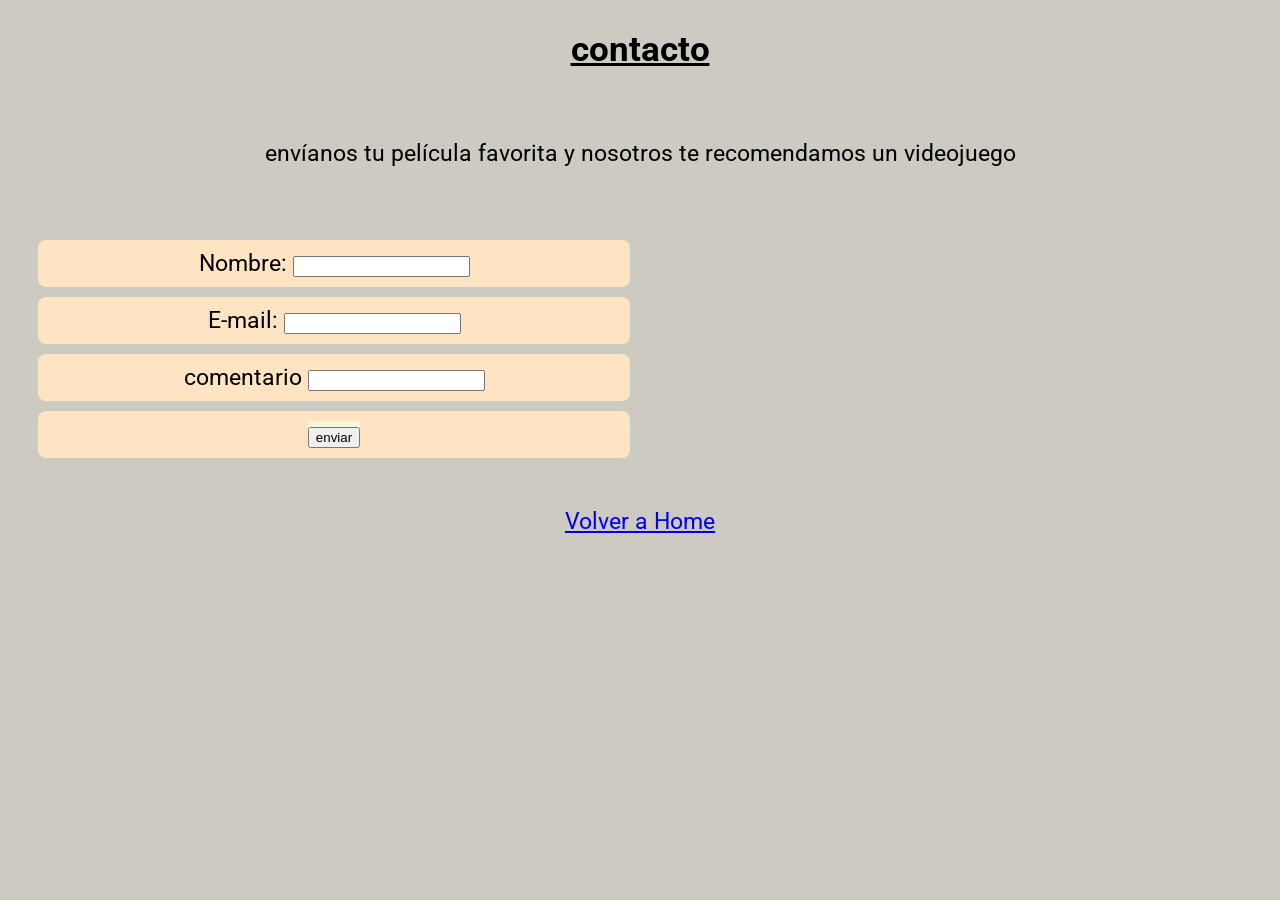
==== Pages/contact.html @ 78ec9cab "inicio de proyecto" ====
<!DOCTYPE html>
<html lang="en">
  <head>
    <meta charset="UTF-8" />
    <meta name="viewport" content="width=device-width, initial-scale=1.0" />
    <link rel="stylesheet" href="../style.css" />
    <title>Document</title>
  </head>

  <!-- agregar datos para que lleguen emails
 nombre, email, fecha de nacimiento, button, etc -->

  <body>
    <header>
      <h2>contacto</h2>
    </header>
    <main>
      <section>
        <p>
          envíanos tu película favorita y nosotros te recomendamos un videojuego
        </p>
        <!-- nombre, mail, caja comentario  -->
      </section>
      <section>
        <article>
          <div>
            <form>
              <label>Nombre:</label>
              <input />
            </form>
          </div>
        </article>
        <article>
          <div>
            <form>
              <label>E-mail:</label>
              <input />
            </form>
          </div>
        </article>
        <article>
          <div>
            <form>
              <label>comentario</label>
              <input />
            </form>
          </div>
        </article>
        <article>
          <div>
            <span> <button>enviar</button></span>
          </div>
        </article>
      </section>

      <section><a href="../index.html">Volver a Home</a></section>
    </main>
    <footer></footer>
  </body>
</html>
---- style.css ----
/**/

/* escribir los datos de las peliculas y juegos
ejemplo genero, pais, director, desarrolador, año de lanzamiento, protagonistas etc */

/* tratar de hacer links de las screenshots a una nueva pestaña con la screenshot mas grande */

/* tratar de insertar trailer de youtube */

/* insertar las id divs class etc */

/* terminar de hacer el wireframe con algun programa 
https://miro.com/es/wireframe/

https://www.capterra.es/blog/475/herramientas-wireframe-gratuitas-y-codigo-abierto
*/

@import url("https://fonts.googleapis.com/css2?family=Roboto:wght@100..900&display=swap");

body {
  background-color: rgb(204, 202, 193);
  font-size: 23px;
  font-family: "Roboto", sans-serif;
}

body h2 {
  text-decoration: underline;
  color: rgb(0, 0, 0);
}

h2 {
  text-align: center;
}
main {
  text-align: center;
}

main section {
  padding: 20px;
}

main section h3 {
  text-align: center;
  margin-bottom: 30px;
}

main section article {
  width: 50%;
}

ul {
  padding: 10px;
  margin: 10px;
  background-color: rgb(179, 184, 175);
  border-radius: 8px;
}

main section article div {
  margin: 10px;
  background-color: bisque;
  position: relative;
  bottom: 0;
  right: 0;
  left: 0;
  padding: 10px;
  border-radius: 8px;
}

main section article div span {
  background-color: beige;
}

footer {
  background-color: brown;
}

* {
  p {
    text-align: center;
  }
}

form label {
  text-decoration: none;
}
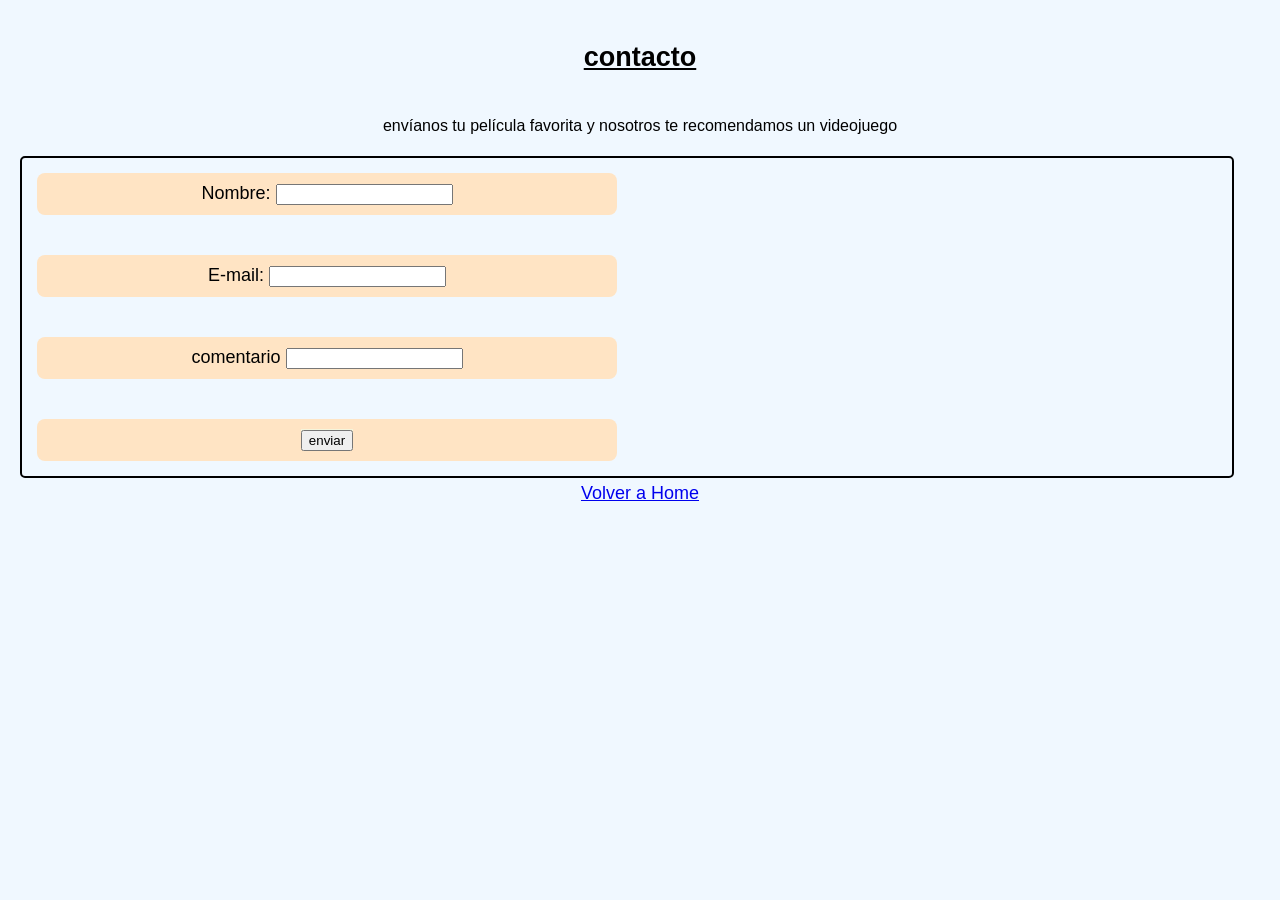
==== commit 10574eb3: "entrega de trabajo modificado" ====
--- a/Pages/contact.html
+++ b/Pages/contact.html
@@ -21,7 +21,7 @@
         </p>
         <!-- nombre, mail, caja comentario  -->
       </section>
-      <section>
+      <section class="gridcontainer">
         <article>
           <div>
             <form>
--- a/style.css
+++ b/style.css
@@ -17,11 +17,109 @@
 
 @import url("https://fonts.googleapis.com/css2?family=Roboto:wght@100..900&display=swap");
 
+/**{
+  margin: 0;
+  padding: 0;
+  box-sizing: border-box;
+}*/
+
+.container-navbar{
+  background-color: rgb(66, 79, 122);
+}
+
+.navbar{
+  display: flex;
+  flex: auto;
+  justify-content: space-between;
+  align-items: center;
+  padding: 10px;
+}
+
+.menu{
+  display: flex;
+  gap: 1rem;
+
+}
+.menu li{
+  list-style: none;
+}
+
+@media (min-width: 600px) {
+  body {
+      font-size: 18px;
+      padding: 20px;
+  }
+
+  .navbar {
+      flex-direction: row;
+      justify-content: space-between;
+  }
+
+  .container {
+      flex-direction: row;
+      justify-content: space-between;
+  }
+}
+
+  
+h1{
+  color: red;
+}
+
+h3{
+  color: #fff;
+}
+
+
 body {
-  background-color: rgb(204, 202, 193);
-  font-size: 23px;
-  font-family: "Roboto", sans-serif;
-}
+  background-color: aliceblue;
+  margin: 0;
+  padding: 10px;
+  font-size: 16px;
+  font-family: 'Trebuchet MS', 'Lucida Sans Unicode', 'Lucida Grande', 'Lucida Sans', Arial, sans-serif;
+}
+
+p{
+  font-size: 16px;
+}
+
+.banner{
+  background-image: linear-gradient(-100deg, #000000, #00000020), url(./Assets/wp6608582.jpg);
+  width: 100%;
+  height: 20rem;
+  background-size: cover;
+  background-position: center;
+}
+
+
+.content-banner{
+  max-width: 30rem;
+  margin: 0 auto;
+  padding: 3rem 0;
+
+}
+.content-banner p{
+  color: rgb(176, 10, 32);
+  font-size: 3rem;
+  margin-bottom: 1rem;
+  font-weight: 100;
+}
+.content-banner span{
+  color: #fff;
+  font-size: 1.5rem;
+  font-weight: 300;
+  line-height: 1.2;
+}
+svg{
+  size: 20px;
+  color: #fff;
+  padding: 15;
+  border: 2px solid cornsilk;
+  border-radius: 4px;
+  margin: 20px;
+}
+
+
 
 body h2 {
   text-decoration: underline;
@@ -36,8 +134,9 @@
 }
 
 main section {
-  padding: 20px;
-}
+  padding: 5px;
+}
+
 
 main section h3 {
   text-align: center;
@@ -53,6 +152,52 @@
   margin: 10px;
   background-color: rgb(179, 184, 175);
   border-radius: 8px;
+}
+
+.lista{
+  background-color: transparent;
+ 
+}
+
+
+
+.flex-container {
+  display: flex;
+  flex-direction: row;
+  justify-content: center;
+  padding: 10%;
+ 
+}
+
+.container-image{
+  background-color: rgb(176, 10, 32);
+  padding: 5px;
+  margin: 20px;
+  border: 4px solid black;
+  border-radius: 5px;
+}
+
+.card{
+  display: flex;
+  justify-content: center;
+  background-color: rgb(176, 10, 32);
+  padding: 2px;
+  margin: 5px;
+  border: 5px solid black;
+  border-radius: 5px;
+}
+
+.card1{
+  display: flex;
+  background-color: rgb(176, 10, 32);
+  padding: 5px;
+  margin: 20px;
+  border: 4px solid black;
+  border-radius: 5px;
+}
+
+img{
+  display: flex;
 }
 
 main section article div {
@@ -71,15 +216,84 @@
 }
 
 footer {
-  background-color: brown;
-}
-
-* {
-  p {
-    text-align: center;
-  }
+  background-color: rgb(156, 199, 219);
+}
+
+/* este .parrafo no pude centrarlo, queda del lado izquierdo*/
+
+.parrafo{
+  display: flex;
+  justify-content: left;
+  width: 50vw;
+  align-content: center;
+
 }
 
 form label {
   text-decoration: none;
 }
+
+
+.gridcontainer{
+  display: grid;
+  width: 1200px;
+  grid-template-rows: 1fr 1fr 1fr 1fr;
+  gap: 1.25rem;
+  border: 2px solid black;
+  border-radius: 5px;
+
+}
+
+a{
+  padding: 5px;
+}
+
+a:active{
+background: #c87a7a;
+color: antiquewhite;
+}
+
+a:hover{
+  text-decoration: underline;
+  background: #c87a7a;
+  color: antiquewhite;
+}
+
+/*///////////////////////////////////////*/
+
+@media (min-width: 600px){
+  body{font-size: 18px;
+  padding: 20px;}
+
+
+  
+}
+
+
+/*///////////////////////////////////////*/
+
+@media (min-with:1024px){
+  body{font-size: 20px;
+  padding: 30px;
+  display: flex;
+  flex-direction: row;
+  flex-wrap: wrap;
+}
+  .flex-container{
+    padding: 25%;
+}
+img{
+  width: 100%;
+}
+
+.flex-container{
+  display: flex;
+  flex-direction: row;
+}
+}
+
+
+
+
+
+
